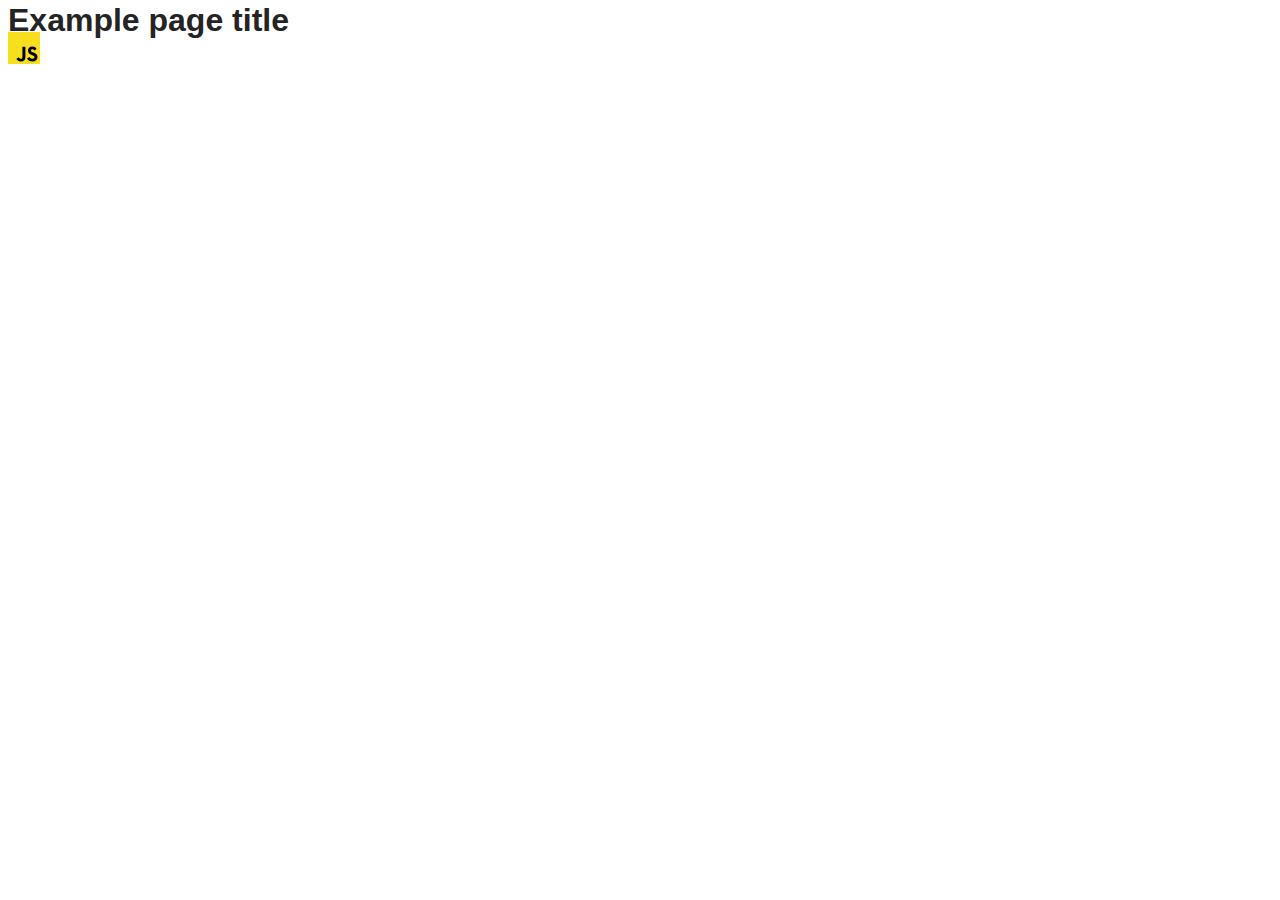
==== src/index.html @ 40142326 "Initial commit" ====
<!DOCTYPE html>
<html lang="en">
  <head>
    <meta charset="UTF-8" />
    <link rel="icon" type="image/svg+xml" href="/favicon.svg" />
    <meta name="viewport" content="width=device-width, initial-scale=1.0" />
    <title>Vanilla App Template</title>
    <link rel="stylesheet" href="./css/styles.css" />
  </head>
  <body>
    <load ="partials/header.html" />

    <section>
      <h1>Example page title</h1>
      <!-- Path to images as from index.html file -->
      <img src="./img/javascript.svg" alt="" />
    </section>

    <!-- Loads the specified .html file -->
    <load ="partials/vite-promo.html" />

    <script type="module" src="./main.js"></script>
  </body>
</html>
---- src/css/styles.css ----
/**
  |============================
  | include css partials with
  | default @import url()
  |============================
*/
@import url('./reset.css');
@import url('./vite-promo.css');
@import url('./header.css');

:root {
  font-family: Inter, Avenir, Helvetica, Arial, sans-serif;
  font-size: 16px;
  line-height: 24px;
  font-weight: 400;

  color: #242424;
  background-color: rgba(255, 255, 255, 0.87);

  font-synthesis: none;
  text-rendering: optimizeLegibility;
  -webkit-font-smoothing: antialiased;
  -moz-osx-font-smoothing: grayscale;
  -webkit-text-size-adjust: 100%;
}
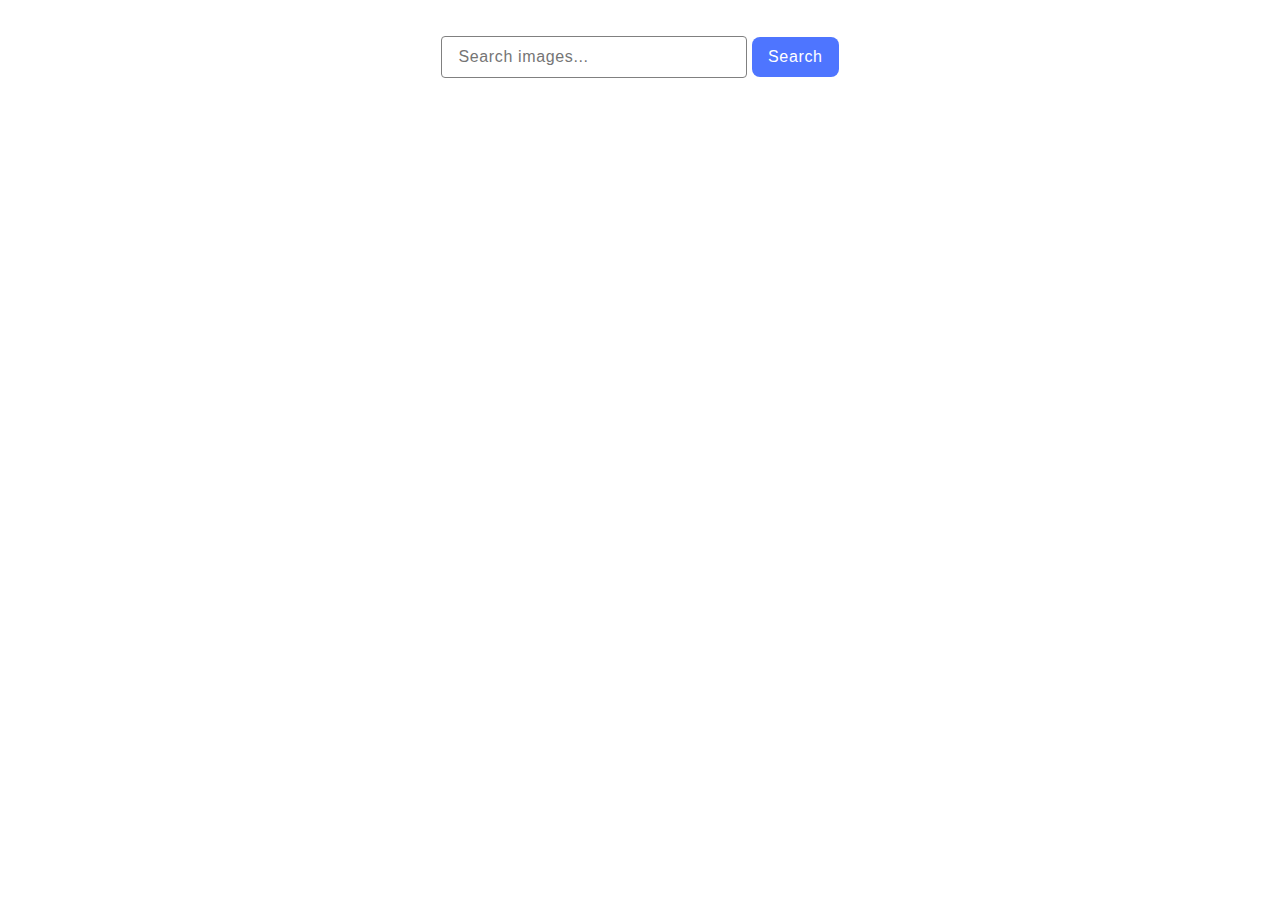
==== commit b5adcb98: "add" ====
--- a/src/index.html
+++ b/src/index.html
@@ -8,17 +8,24 @@
     <link rel="stylesheet" href="./css/styles.css" />
   </head>
   <body>
-    <load ="partials/header.html" />
 
-    <section>
-      <h1>Example page title</h1>
-      <!-- Path to images as from index.html file -->
-      <img src="./img/javascript.svg" alt="" />
-    </section>
+            <div class="container">
+              <form action="" class="form">
+                <label class="input" for="input"><input type="text" name="input" placeholder="Search images..." /></label>
+                <button class="btn" type="submit">Search</button>
+              </form>
+              <span class="loader hidden"></span>
+              <ul class="gallery"></ul>
+            </div>
 
-    <!-- Loads the specified .html file -->
-    <load ="partials/vite-promo.html" />
+                <div>
+                  <button type="button" class="load-more-btn hidden" data-action="load-more">
+                    <span class="label">Load more</span>
+                    <span class="loader hidden"></span>
+                  </button>
+                </div>
 
     <script type="module" src="./main.js"></script>
+
   </body>
-</html>
+</html>--- a/src/css/styles.css
+++ b/src/css/styles.css
@@ -1,25 +1,144 @@
-/**
-  |============================
-  | include css partials with
-  | default @import url()
-  |============================
-*/
-@import url('./reset.css');
-@import url('./vite-promo.css');
-@import url('./header.css');
+body,
+input {
+    color: #808080;
+    font-size: 16px;
+    font-style: normal;
+    line-height: 1.5;
+    letter-spacing: 0.04em;
+}
 
-:root {
-  font-family: Inter, Avenir, Helvetica, Arial, sans-serif;
-  font-size: 16px;
-  line-height: 24px;
-  font-weight: 400;
+li {
+    list-style-type: none;
+}
 
-  color: #242424;
-  background-color: rgba(255, 255, 255, 0.87);
+.container {
+    display: flex;
+    flex-direction: column;
+    gap: 10px;
+    justify-content: center;
+    align-items: center;
+    margin-top: 36px;
+}
 
-  font-synthesis: none;
-  text-rendering: optimizeLegibility;
-  -webkit-font-smoothing: antialiased;
-  -moz-osx-font-smoothing: grayscale;
-  -webkit-text-size-adjust: 100%;
+input {
+    width: 272px;
+    padding: 8px 16px;
+    border-radius: 4px;
+    border: 1px solid #808080;
 }
+
+input:hover {
+    border-radius: 4px;
+    border: 1px solid #000;
+}
+
+input:focus {
+    border: 1px solid #4e75ff;
+}
+
+.btn {
+    color: #fff;
+    font-weight: 500;
+    padding: 8px 16px;
+    line-height: 1.5;
+    font-size: 16px;
+    letter-spacing: 0.04em;
+    border-radius: 8px;
+    background-color: #4e75ff;
+    border: none;
+    cursor: pointer;
+}
+
+.btn:hover {
+    background-color: #6c8cff;
+}
+
+.load-more-btn {
+    color: #fff;
+    font-weight: 500;
+    padding: 8px 16px;
+    line-height: 1.5;
+    font-size: 16px;
+    letter-spacing: 0.04em;
+    border-radius: 8px;
+    background-color: #4e75ff;
+    border: none;
+    cursor: pointer;
+    display: block;
+    margin-left: auto;
+    margin-right: auto;
+}
+
+.load-more-btn:hover {
+    background-color: #6c8cff;
+}
+
+.gallery {
+    display: flex;
+    flex-wrap: wrap;
+    gap: 24px;
+    justify-content: center;
+}
+
+.gallery-item {
+    list-style: none;
+}
+
+.gallery-image {
+    width: 360px;
+    height: 200px;
+}
+
+.loader {
+    width: 48px;
+    height: 48px;
+    border-radius: 50%;
+    position: relative;
+    animation: rotate 1s linear infinite
+}
+
+.loader::before,
+.loader::after {
+    content: "";
+    box-sizing: border-box;
+    position: absolute;
+    inset: 0px;
+    border-radius: 50%;
+    border: 5px solid #FFF;
+    animation: prixClipFix 2s linear infinite;
+}
+
+.loader::after {
+    inset: 8px;
+    transform: rotate3d(90, 90, 0, 180deg);
+    border-color: #FF3D00;
+}
+
+@keyframes rotate {
+    0% {
+        transform: rotate(0deg)
+    }
+
+    100% {
+        transform: rotate(360deg)
+    }
+}
+
+@keyframes prixClipFix {
+    0% {
+        clip-path: polygon(50% 50%, 0 0, 0 0, 0 0, 0 0, 0 0)
+    }
+
+    50% {
+        clip-path: polygon(50% 50%, 0 0, 100% 0, 100% 0, 100% 0, 100% 0)
+    }
+
+    75%,
+    100% {
+        clip-path: polygon(50% 50%, 0 0, 100% 0, 100% 100%, 100% 100%, 100% 100%)
+    }
+}
+
+.hidden {
+    display: none;
+}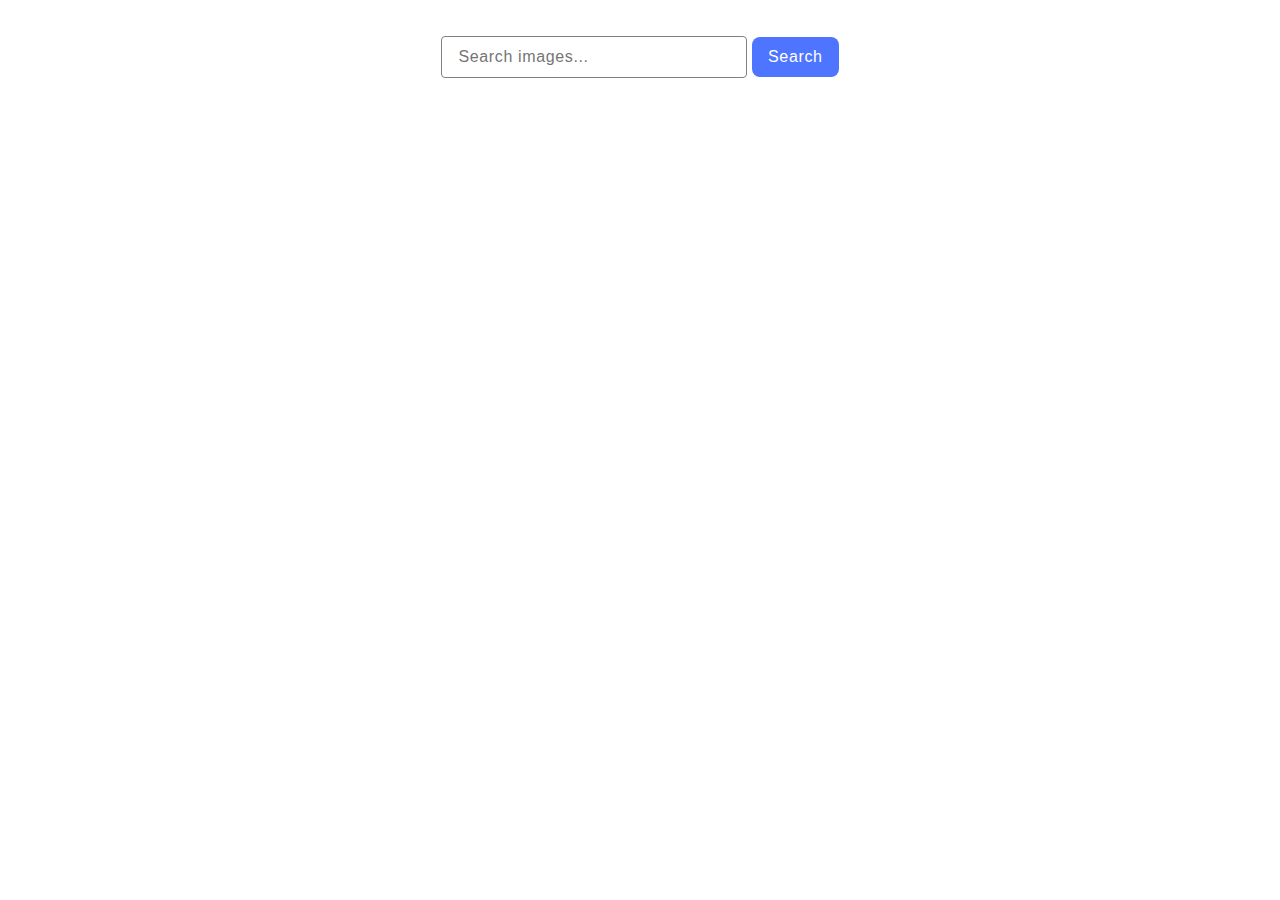
==== commit 3f2d69db: "edit" ====
--- a/src/index.html
+++ b/src/index.html
@@ -14,6 +14,7 @@
                 <label class="input" for="input"><input type="text" name="input" placeholder="Search images..." /></label>
                 <button class="btn" type="submit">Search</button>
               </form>
+              
               <span class="loader hidden"></span>
               <ul class="gallery"></ul>
             </div>
